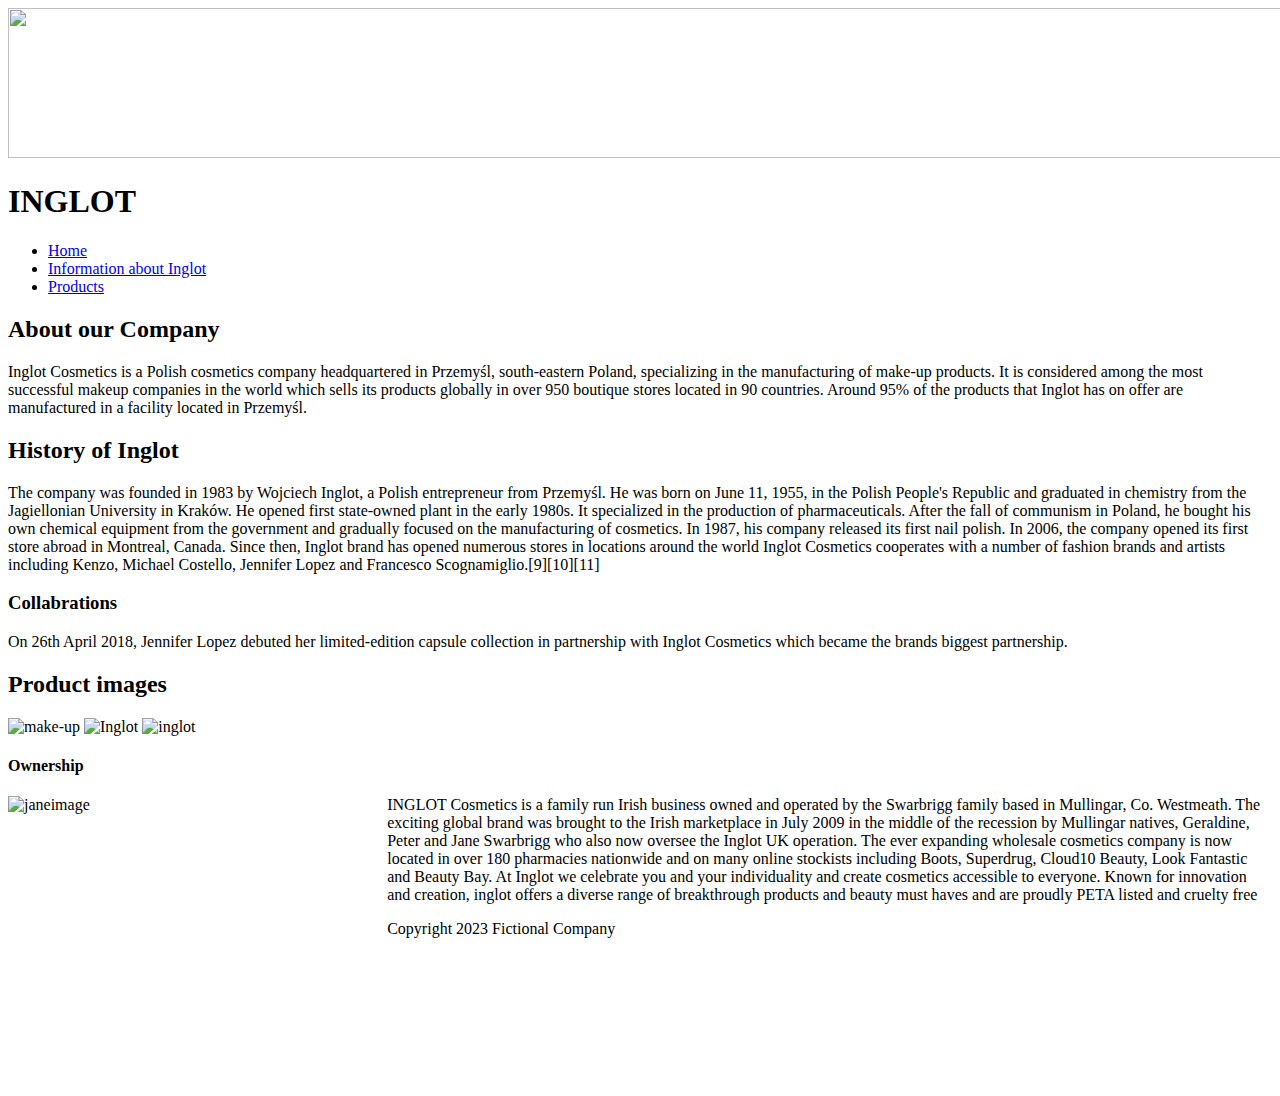
==== index.html @ ff52feee "Add files via upload" ====
<!DOCTYPE html>
<!--This is comments
Author NMcLoughlin
Date Created:Feb 2023
Purpose: Company Sales
Modifications:
-->
<html lang="en">
   <head>
       <meta charset="utf-8"/> <!--bit character encoding of encoding all possible characters-->
    <meta name="description"content="Template Page">
    <meta name="keywords" content="Sections,Article,Footer">
    <title> INGLOT </title>
    <link rel="stylesheet" type="text/css" href="styles/style.css">
    

   </head>
   <body> <!-- Body Tag Start of Body section display on screen-->
      <header>
            <!-- inline styling for image to the logo-->
                        <img class="logo" src="images/inglot.jpg" width="1300" height="150">
            <h1>INGLOT</h1>
        <nav>
            <ul>
                <li id="active"><a href="index.html">Home</a></li>
                <li> <a href="informationaboutinglot.html">Information about Inglot</a></li>
                <li> <a href="product.html">Products</a></li>
            </ul>
        </nav>
      </header>
      <main>

        <section><!--Section grouping of content-->

            <article><!--Article complete or self-contained,independently distributable or reusable,blog-->
                  <h2>About our Company</h2>
                  <p>Inglot Cosmetics is a Polish cosmetics company headquartered in Przemyśl, south-eastern Poland, specializing in the manufacturing of make-up products. It is considered among the most successful makeup companies in the world which sells its products globally in over 950 boutique stores located in 90 countries. Around 95% of the products that Inglot has on offer are manufactured in a facility located in Przemyśl.<p></p>
    </p>

    <section>
        <table>
            <h2>History of Inglot<h2>
            <tr>
                The company was founded in 1983 by Wojciech Inglot, a Polish entrepreneur from Przemyśl. He was born on June 11, 1955, in the Polish People's Republic and graduated in chemistry from the Jagiellonian University in Kraków. He opened first state-owned plant in the early 1980s. It specialized in the production of pharmaceuticals. After the fall of communism in Poland, he bought his own chemical equipment from the government and gradually focused on the manufacturing of cosmetics. In 1987, his company released its first nail polish. In 2006, the company opened its first store abroad in Montreal, Canada. Since then, Inglot brand has opened numerous stores in locations around the world
            </tr>
            <tr>
                Inglot Cosmetics cooperates with a number of fashion brands and artists including Kenzo, Michael Costello, Jennifer Lopez and Francesco Scognamiglio.[9][10][11]
            <h3>Collabrations</h3>
On 26th April 2018, Jennifer Lopez debuted her limited-edition capsule collection in partnership with Inglot Cosmetics which became the brands biggest partnership.
                </tr>
                <tr>
                    
                </tr>
                </table>
             </section>

    <section>
        <h2>Product images</h2>
        <img width=30% height=350px; src="images/imagesinglot4.jpg"alt="make-up">
        <img width=30% height=350px; src="images/inglotimage3.webp"
        alt="Inglot">
            <img width=30% height=350px; src="images/inglotsimages5.webp"
        alt="inglot"/>
    </section>

    <section>
        <h4>Ownership</h4>
        <img style="float:left" width="30%" height="300px"
 src="images/janeimage.png" alt="janeimage">
     <p>INGLOT Cosmetics is a family run Irish business owned and operated by the Swarbrigg family based in Mullingar, Co. Westmeath.

The exciting global brand was brought to the Irish marketplace in July 2009 in the middle of the recession by Mullingar natives, Geraldine, Peter and Jane Swarbrigg who also now oversee the Inglot UK operation.

The ever expanding wholesale cosmetics company is now located in over 180 pharmacies nationwide and on many online stockists including Boots, Superdrug, Cloud10 Beauty, Look Fantastic and Beauty Bay.

At Inglot we celebrate you and your individuality and create cosmetics accessible to everyone.
Known for innovation and creation, inglot offers a diverse range of breakthrough products and beauty must haves and are proudly PETA listed and cruelty free<p></p>
      <a href=https://en.wikipedia.org/wiki/Intel></a></p><p>
      </section>


        </main>
        <footer><!--Footer grouping the content for the bottom of the screen and will need css to place at the bottom-->
             <p>Copyright 2023 Fictional Company</p>
             </footer>
   </body>
   </html>
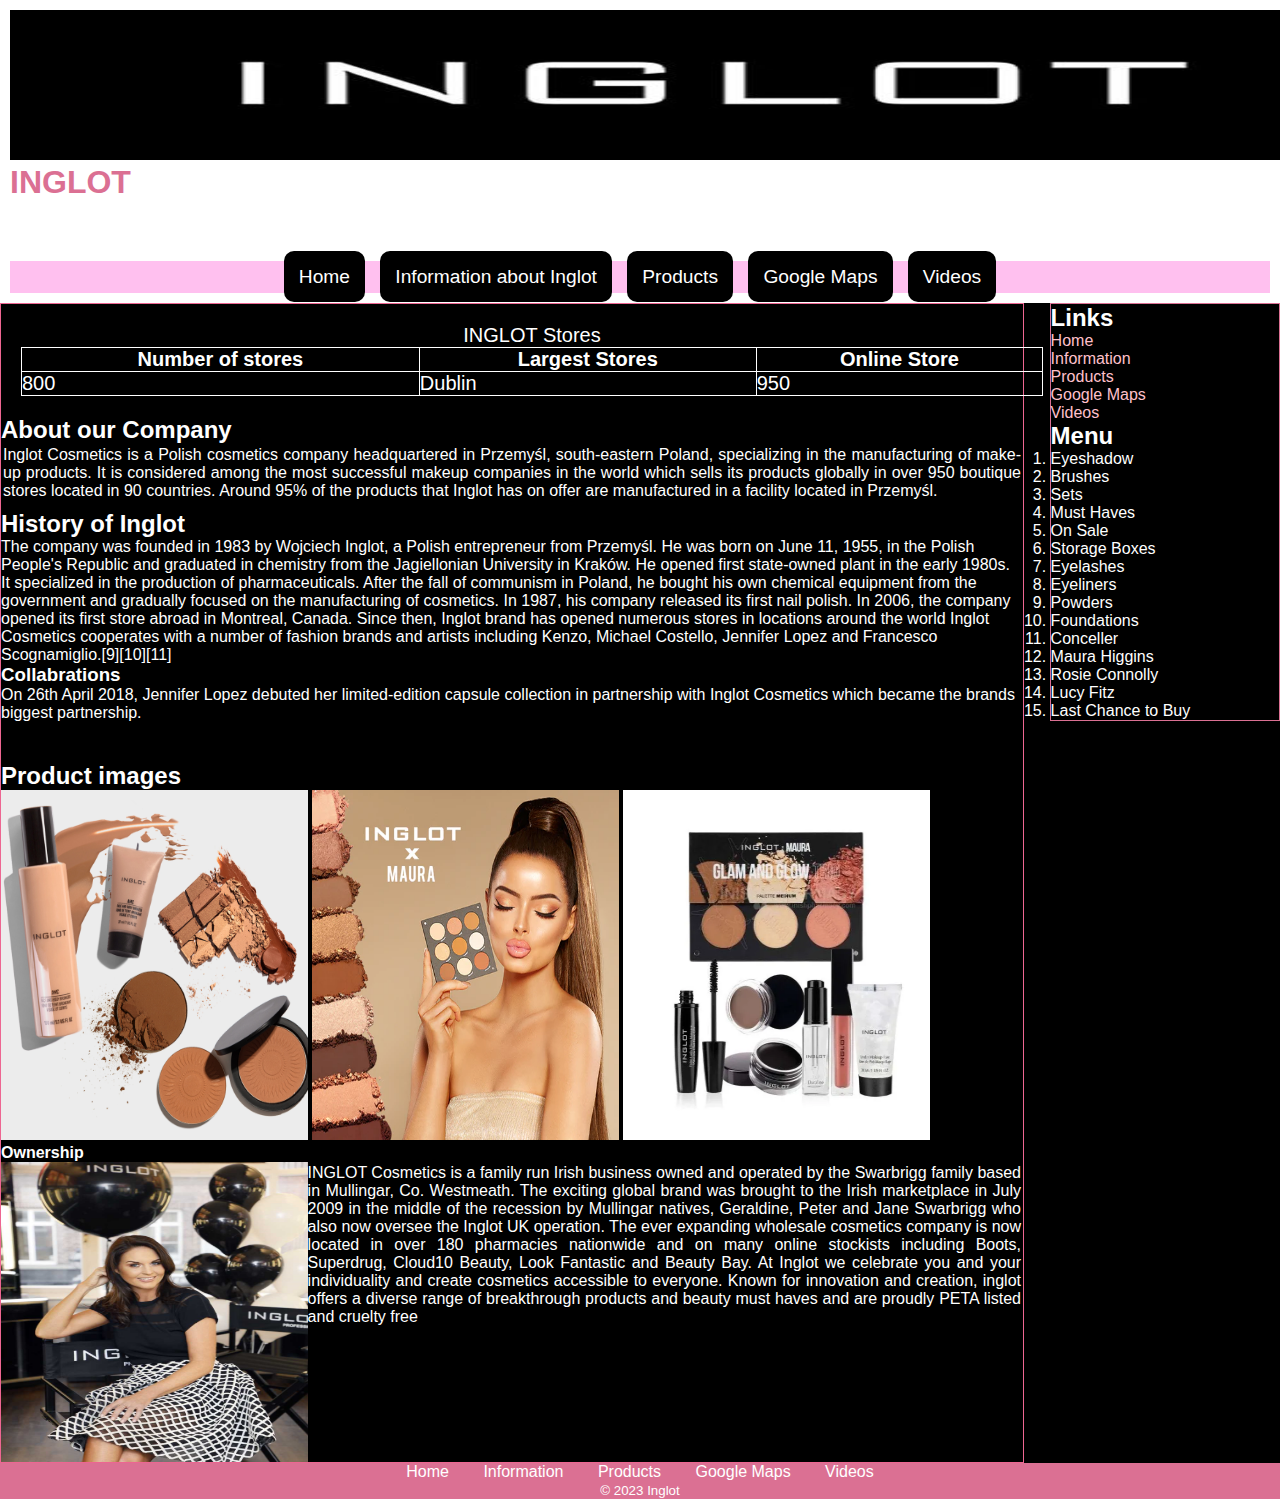
==== commit 9897c802: "Add files via upload" ====
--- a/index.html
+++ b/index.html
@@ -25,11 +25,25 @@
                 <li id="active"><a href="index.html">Home</a></li>
                 <li> <a href="informationaboutinglot.html">Information about Inglot</a></li>
                 <li> <a href="product.html">Products</a></li>
+                <li> <a href="googlemaps.html">Google Maps</a></li>
+                <li> <a href="videos.html">Videos</a></li>
             </ul>
         </nav>
       </header>
-      <main>
-
+      <main id="Maincontent">
+        <table>
+            <caption>INGLOT Stores</caption>
+            <tr>
+                <th>Number of stores </th>
+                <th>Largest Stores</th>
+                <th>Online Store </th>
+            </tr>
+            <tr>
+                <td>800</td>
+                <td>Dublin </td>
+                <td>950</td>
+            </tr>
+            </table>
         <section><!--Section grouping of content-->
 
             <article><!--Article complete or self-contained,independently distributable or reusable,blog-->
@@ -80,8 +94,47 @@
 
 
         </main>
-        <footer><!--Footer grouping the content for the bottom of the screen and will need css to place at the bottom-->
-             <p>Copyright 2023 Fictional Company</p>
+        <aside>
+        <h2>Links</h2>
+        <ul>
+            <li> <a href="index.html">Home</a></li>
+            <li> <a href="informationaboutinglot.html">Information</a></li> 
+            <li> <a href="products.html">Products</a></li>
+            <li> <a href="googlemaps.html">Google Maps</a></li>
+            <li> <a href="videos.html">Videos</a></li>
+        </ul>
+        <h2>Menu</h2>
+        <ol>
+        <li>Eyeshadow</li>
+        <li>Brushes</li>
+        <li>Sets</li>
+        <li>Must Haves</li>
+        <li>On Sale</li>
+        <li>Storage Boxes</li>
+        <li>Eyelashes</li>
+        <li>Eyeliners</li>
+        <li>Powders</li>
+        <li>Foundations</li>
+        <li>Conceller</li>
+        <li>Maura Higgins</li>
+        <li>Rosie Connolly</li>
+        <li>Lucy Fitz</li>
+        <li>Last Chance to Buy</li>
+        </ol>
+
+        </aside>
+        <footer>
+            <ul>
+                <li> <a href="index.html">Home</a></li>
+                <li> <a href="informationaboutinglot.html">Information</a></li> 
+                <li> <a href="products.html">Products</a></li>
+                <li> <a href="googlemaps.html">Google Maps</a></li>
+                <li> <a href="videos.html">Videos</a></li>
+            </ul>
+            <small>&copy; 2023 Inglot</small>
+        </footer>
+        
              </footer>
    </body>
+
    </html>--- a/styles/style.css
+++ b/styles/style.css
@@ -0,0 +1,131 @@
+nav{
+    background-color: rgb(255, 192, 239);
+    padding: 5px;
+}
+
+nav ul{
+    text-align: center;
+    font-size: 1.2em;
+}
+
+nav ul li{
+    list-style: none;
+    background-color: black;
+    display: inline;
+    padding: 15px;
+    margin: 5px;
+    border: 2px silver;
+    border-radius: 10px;
+}
+nav ul li a{
+    color: white;
+    text-decoration: none;
+}
+
+header{
+    background-color: white;
+    padding: 10px;
+}
+table{
+    width: 100%;
+    border: 1px solid white;
+    border-collapse: collapse;
+    font-size: 20px;
+    margin: 20px;
+}
+th,td,tr {
+    border: 1px solid white;
+    text-align: lefts;
+}
+.col_detail {
+    column-count: 3;
+    column-rule: 2px solid rgb(219, 12, 98);
+    column-gap: 50px;
+    padding: 2px;
+    text-align: justify;
+}
+
+footer ul li {
+    list-style-type: none;
+    color: white;
+    display: inline;
+    padding: 15px;
+}
+footer ul li a {
+    color: white;
+    text-decoration: none;
+    display: inline;
+}
+footer {
+    clear: both;
+    padding: 0;
+    margin: 0;
+    position: relative;
+    bottom: 0px;
+    width: 100%;
+    background-color: palevioletred;
+    text-align: center;
+}
+aside
+{
+    border: 1px solid palevioletred;
+    float: right;
+    width: 18%;
+}
+#Maincontent {
+    float: left;
+    width: 80%;
+    border: 1px solid rgb(237, 102, 145);
+}
+aside ul li {
+    list-style-type: none;
+}
+aside ul li a{
+    color: pink;
+    text-decoration: none;
+}
+body{
+    font-family: Verdana;
+    background-color:black;
+    color: white;
+}
+p {
+    text-align: justify;
+    padding: 2px;
+}
+.course {
+    text-align: center;
+    border: 1px solid white;
+    padding: 10px;
+}
+.videoContent {
+    float: right;
+    width: 49%;
+    border: 2px solid white;
+    max-height: 450px;
+    min-height: 450px;
+    overflow: auto;
+}
+*{
+    margin: 0;
+    padding: 0;
+    box-sizing: border-box;
+    font-family:  Verdana, sans-serif;
+}
+.container{
+    width: 100%;
+    height:100vh ;
+    display: flex;
+    align-items: center;
+    justify-content: center;
+    flex-direction: column;
+
+}
+h1{
+    color: palevioletred;
+    margin-bottom: 60px;
+}
+iframe {
+    width: 80%;
+    height: 500px;
+}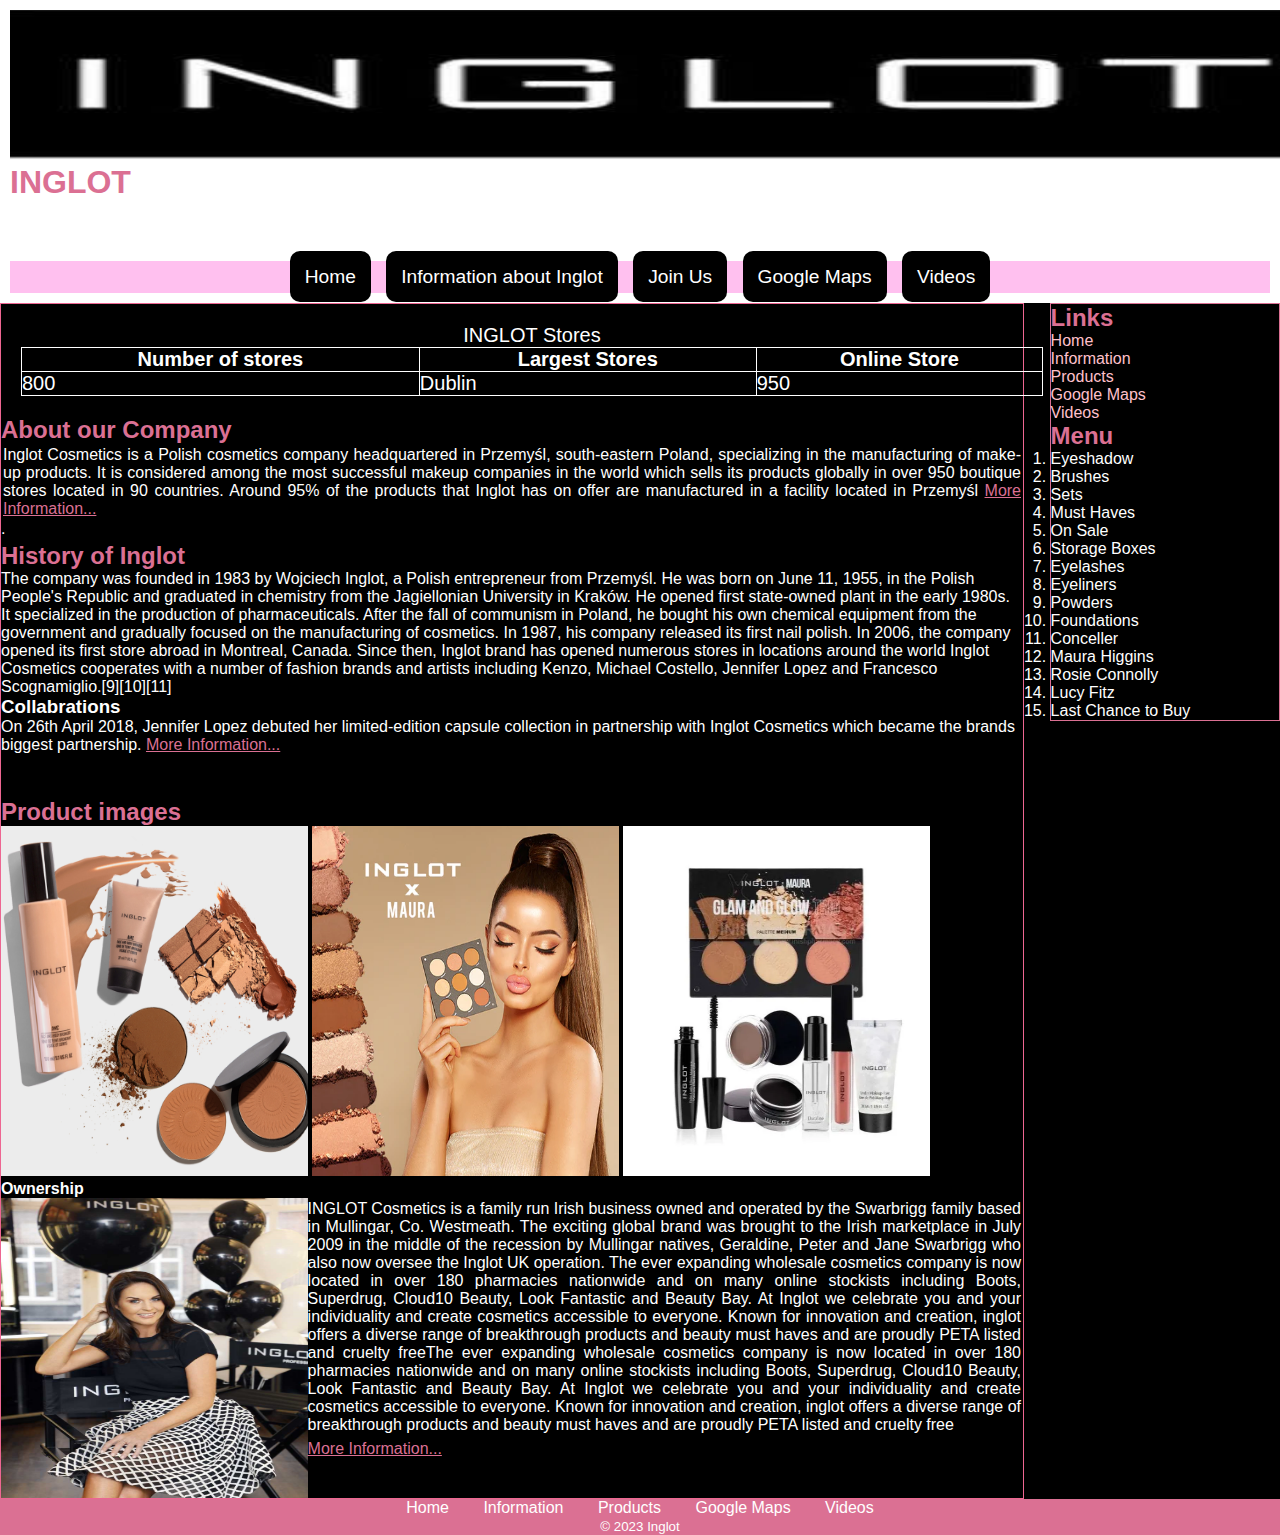
==== commit fc6476db: "Add files via upload" ====
--- a/index.html
+++ b/index.html
@@ -12,7 +12,7 @@
     <meta name="keywords" content="Sections,Article,Footer">
     <title> INGLOT </title>
     <link rel="stylesheet" type="text/css" href="styles/style.css">
-    
+    <link rel="icon" href="images/inglot.jpg" type="images/gif" sizes="16x16">
 
    </head>
    <body> <!-- Body Tag Start of Body section display on screen-->
@@ -24,7 +24,7 @@
             <ul>
                 <li id="active"><a href="index.html">Home</a></li>
                 <li> <a href="informationaboutinglot.html">Information about Inglot</a></li>
-                <li> <a href="product.html">Products</a></li>
+                <li> <a href="contactform.html">Join Us</a></li>
                 <li> <a href="googlemaps.html">Google Maps</a></li>
                 <li> <a href="videos.html">Videos</a></li>
             </ul>
@@ -48,7 +48,9 @@
 
             <article><!--Article complete or self-contained,independently distributable or reusable,blog-->
                   <h2>About our Company</h2>
-                  <p>Inglot Cosmetics is a Polish cosmetics company headquartered in Przemyśl, south-eastern Poland, specializing in the manufacturing of make-up products. It is considered among the most successful makeup companies in the world which sells its products globally in over 950 boutique stores located in 90 countries. Around 95% of the products that Inglot has on offer are manufactured in a facility located in Przemyśl.<p></p>
+                  <p>Inglot Cosmetics is a Polish cosmetics company headquartered in Przemyśl, south-eastern Poland, specializing in the manufacturing of make-up products. It is considered among the most successful makeup companies in the world which sells its products globally in over 950 boutique stores located in 90 countries. Around 95% of the products that Inglot has on offer are manufactured in a facility located in Przemyśl
+                    <a href=https://en.wikipedia.org/wiki/Intel>More Information...</a>
+    </p>.
     </p>
 
     <section>
@@ -61,6 +63,8 @@
                 Inglot Cosmetics cooperates with a number of fashion brands and artists including Kenzo, Michael Costello, Jennifer Lopez and Francesco Scognamiglio.[9][10][11]
             <h3>Collabrations</h3>
 On 26th April 2018, Jennifer Lopez debuted her limited-edition capsule collection in partnership with Inglot Cosmetics which became the brands biggest partnership.
+<a href=https://en.wikipedia.org/wiki/Intel>More Information...</a>
+</p>
                 </tr>
                 <tr>
                     
@@ -88,8 +92,13 @@
 The ever expanding wholesale cosmetics company is now located in over 180 pharmacies nationwide and on many online stockists including Boots, Superdrug, Cloud10 Beauty, Look Fantastic and Beauty Bay.
 
 At Inglot we celebrate you and your individuality and create cosmetics accessible to everyone.
+Known for innovation and creation, inglot offers a diverse range of breakthrough products and beauty must haves and are proudly PETA listed and cruelty freeThe ever expanding wholesale cosmetics company is now located in over 180 pharmacies nationwide and on many online stockists including Boots, Superdrug, Cloud10 Beauty, Look Fantastic and Beauty Bay.
+
+At Inglot we celebrate you and your individuality and create cosmetics accessible to everyone.
 Known for innovation and creation, inglot offers a diverse range of breakthrough products and beauty must haves and are proudly PETA listed and cruelty free<p></p>
-      <a href=https://en.wikipedia.org/wiki/Intel></a></p><p>
+      <a href=https://en.wikipedia.org/wiki/Intel>More Information...</a>
+    </p>
+
       </section>
 
 
--- a/styles/style.css
+++ b/styles/style.css
@@ -3,6 +3,9 @@
     padding: 5px;
 }
 
+nav ul li:hover{
+    background-color: palevioletred;
+}
 nav ul{
     text-align: center;
     font-size: 1.2em;
@@ -66,6 +69,9 @@
     background-color: palevioletred;
     text-align: center;
 }
+main a{
+    color: palevioletred;
+}
 aside
 {
     border: 1px solid palevioletred;
@@ -99,12 +105,13 @@
     padding: 10px;
 }
 .videoContent {
-    float: right;
-    width: 49%;
+    float:center;
+    width: 100%;
     border: 2px solid white;
-    max-height: 450px;
-    min-height: 450px;
+    max-height: 500px;
+    min-height: 500px;
     overflow: auto;
+   
 }
 *{
     margin: 0;
@@ -128,4 +135,48 @@
 iframe {
     width: 80%;
     height: 500px;
-}+}
+h2{
+    color: palevioletred;
+
+}
+form {
+    display: flex;
+    flex-direction: column;
+    align-items: center;
+  }
+  
+  label {
+    margin-top: 1rem;
+  }
+  
+  input[type="text"],
+  input[type="email"],
+  input[type="tel"],
+  textarea {
+    width: 100%;
+    padding: 0.5rem;
+    margin-top: 0.5rem;
+    border: 1px solid palevioletred;
+    border-radius: 5px;
+  }
+  
+  input[type="file"] {
+    margin-top: 0.5rem;
+  }
+  
+  input[type="submit"] {
+    background-color:rgb(234, 19, 170);
+    color: black;
+    padding: 0.5rem;
+    border: none;
+    border-radius: 5px;
+    cursor: pointer;
+    margin-top: 1rem;
+  }
+ 
+  
+  
+  
+  
+  